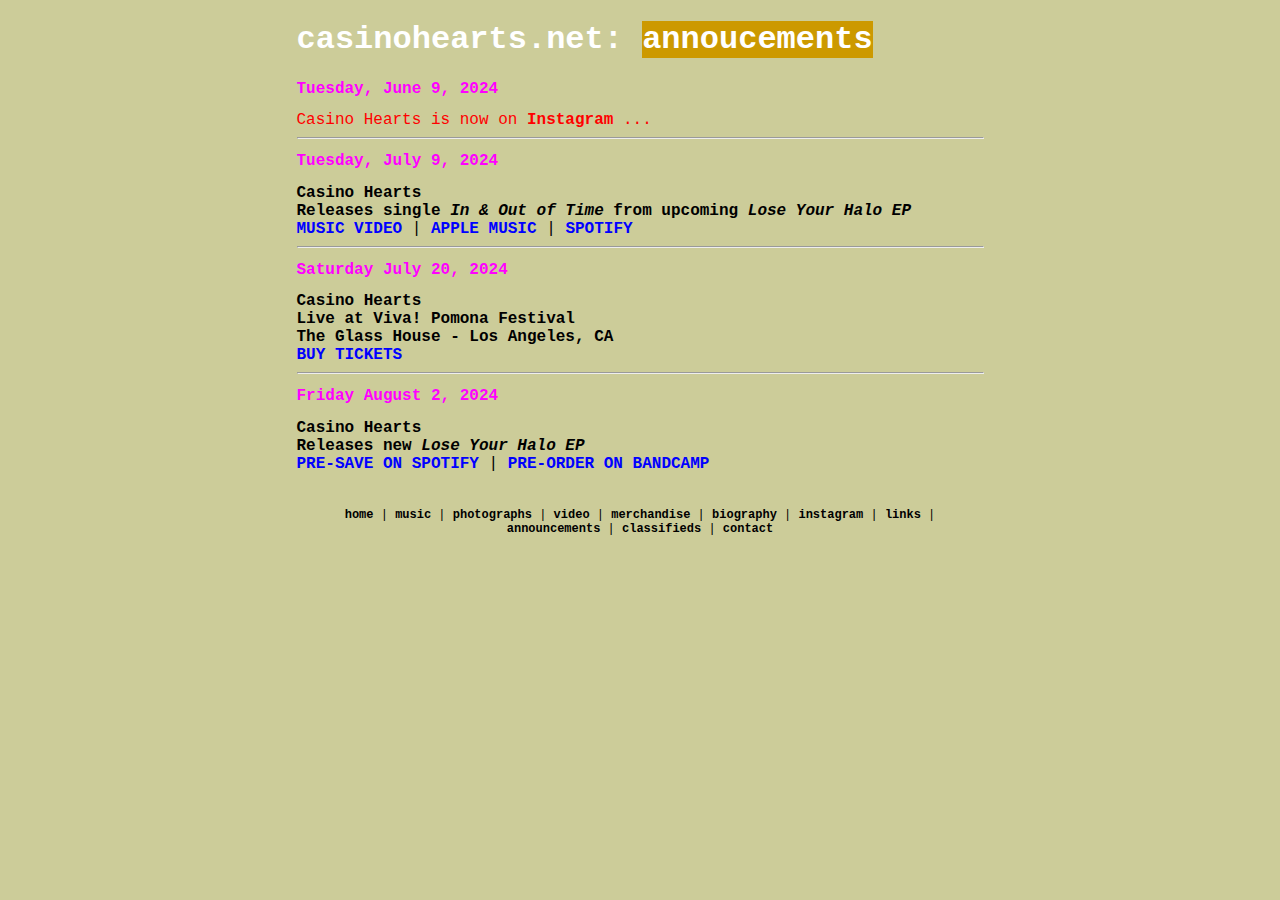
==== Announcements.html @ fc6bc579 "Website Publish for Single Release" ====
﻿<!DOCTYPE html>
<html lang="en">
  <head>
    <meta charset="UTF-8" />
    <meta http-equiv="X-UA-Compatible" content="ie=edge">
    <meta name="viewport" content="width=device-width, initial-scale=1.0">
    <meta name="description" content="Casino Hearts">
    <title>Casino Hearts . Net: Annoucements</title>
    <link rel="shortcut icon" href="img/casinohearts-siteicon.jpg">
    <link rel="stylesheet" href="subpages.css">
  </head>
  <body style="background-color: #CCCC99;">
    <div class="container" style="color:black;">
      <h1>casinohearts.net: <span style="background-color: #CC9900; color: white;">annoucements</span></h1>
      <h2 style="color:magenta;">Tuesday, June 9, 2024</h2>
        <p style="color:red">Casino Hearts is now on <a href="https://www.instagram.com/casinohearts.worldwide/" title="Casino Hearts on Instagram" style="color:red" target="_blank">Instagram</a> ...</p>
      <hr>
      <h2 style="color:magenta;">Tuesday, July 9, 2024</h2>
      <p>
        <strong>Casino Hearts<br>
        Releases single <i>In & Out of Time</i> from upcoming <i>Lose Your Halo EP</i></strong><br>
        <a href="https://youtu.be/eim1kpS2nd0?" target="_blank" style="color: blue;">MUSIC VIDEO</a> | <a href="https://tr.ee/sif3UP6EUw" target="_blank" style="color: blue;">APPLE MUSIC</a> | <a href="https://open.spotify.com/album/6L3Gfeq2jaRbWrzjSiR2MQ?si=I6f9qUjgQpefWOx840FQXw" target="_blank" style="color: blue;">SPOTIFY</a>
      </p>
      <hr>
      <h2 style="color:magenta;">Saturday July 20, 2024</h2>
        <p>
          <strong>Casino Hearts<br>
          Live at Viva! Pomona Festival<br>
          The Glass House - Los Angeles, CA</strong><br>
          <a href="https://dice.fm/event/l8awnr-viva-pomona-saturday-20th-jul-the-glass-house-pomona-tickets?pid=a1331df1&_branch_match_id=1081685953456089787&_branch_referrer=H4sIAAAAAAAAA8soKSkottLXz8nMy9ZLyUxO1UvL1U9PMkw1NjA1SUtONrAvyEyxTTQ0NjZMSTMEAPSyGgouAAAA" target="_blank" style="color: blue;">BUY TICKETS</a>
        </p>
      <hr>
      <h2 style="color:magenta;">Friday August 2, 2024</h2>
        <p>
          <strong>Casino Hearts<br>
          Releases new <i>Lose Your Halo EP</i></strong><br>
          <a href="https://tr.ee/MqzgahyeuY" target="_blank" style="color: blue;">PRE-SAVE ON SPOTIFY</a> | <a href="https://casinohearts.bandcamp.com/album/lose-your-halo" target="_blank" style="color: blue;">PRE-ORDER ON BANDCAMP</a>
        </p>
      <!--START FOOTER NAV-->
        <div class="footer">
          <a href="Home.html">home</a> | 
          <a href="Music.html">music</a> | 
          <a href="Photographs.html">photographs</a> | 
          <a href="Video.html">video</a> | 
          <a href="Merchandise.html">merchandise</a> | 
          <a href="Biography.html">biography</a> | 
          <a href="https://www.instagram.com/casinohearts.worldwide/" target="_blank">instagram</a> | 
          <a href="Links.html">links</a> | 
          <a href="Announcements.html">announcements</a> | 
          <a href="classifieds.html">classifieds</a> | 
          <a href="Contact.html">contact</a>
        </div>
      <!--END FOOTER NAV-->
    </div>
  </body>
</html>
---- subpages.css ----
* {
    box-sizing: border-box;
  }
  
  body {
    font-family: Courier New, Courier, mono;
    width: 687px;
    max-width: 100%;
    margin: auto;
  }
  
  img {
    width: 100%;
    height: auto;
    display: block;
  }

  h1 {
    font-size: xx-large;
    color: white;
    font-weight: bold;
  }
 
  h2 {
    font-size: 16px;
    font-weight: bold;
  }

  h3 {
    font-size: 14px;
    font-weight: bold;
    margin: 20px 0px 20px 0px;
    text-transform: uppercase;
  }

  p {
    margin: auto;
  }

  a {
    color: currentColor;
    text-decoration: none;
    font-weight: 600;
  }

  a:hover {
    text-decoration: underline;
  }

  a:visited {
    text-decoration: none;
  }

  .footer {
    display: block;
    text-align: center;
    margin: 35px 0px;
    width: 687px;
    max-width: 100%;
    font-size: 12px;
  }

  .container-music-link {
    width: 50%;
    margin: auto;
  }

  .music-link {
    display: flex;
    justify-content: left;
    align-items: center;
  }

  .music-link img {
    width: 65px;
  }

  .bio-gallery {
    margin: 5px;
    float: left;
    width: 219px;
  }

  .bio-gallery img {
    width: 100%;
    height: auto;
  }

  .bio-gallery-mobile {
    display: none;
  }

  .bio-gallery-mobile img {
    display: none;
  }

  @media (max-width: 980px) {
    body {
        max-width: 90%;
    }

    h1 {
        font-size: 15px;
    }

    h2 {
        font-size: 12px;
    }

    h3 {
        font-size: 11px;
        margin: 10px 0px 10px 0px;
    }

    p {
        font-size: 11px;
    }

    .bio-gallery {
      display: none;
    }

    .bio-gallery img {
      display: none;
    }

    .bio-gallery-mobile {
      display: block;
      margin: 5px;
      width: 219px;
    }

    .bio-gallery-mobile img {
      display: block;
      width: 100%;
      height: auto;
    }
  }
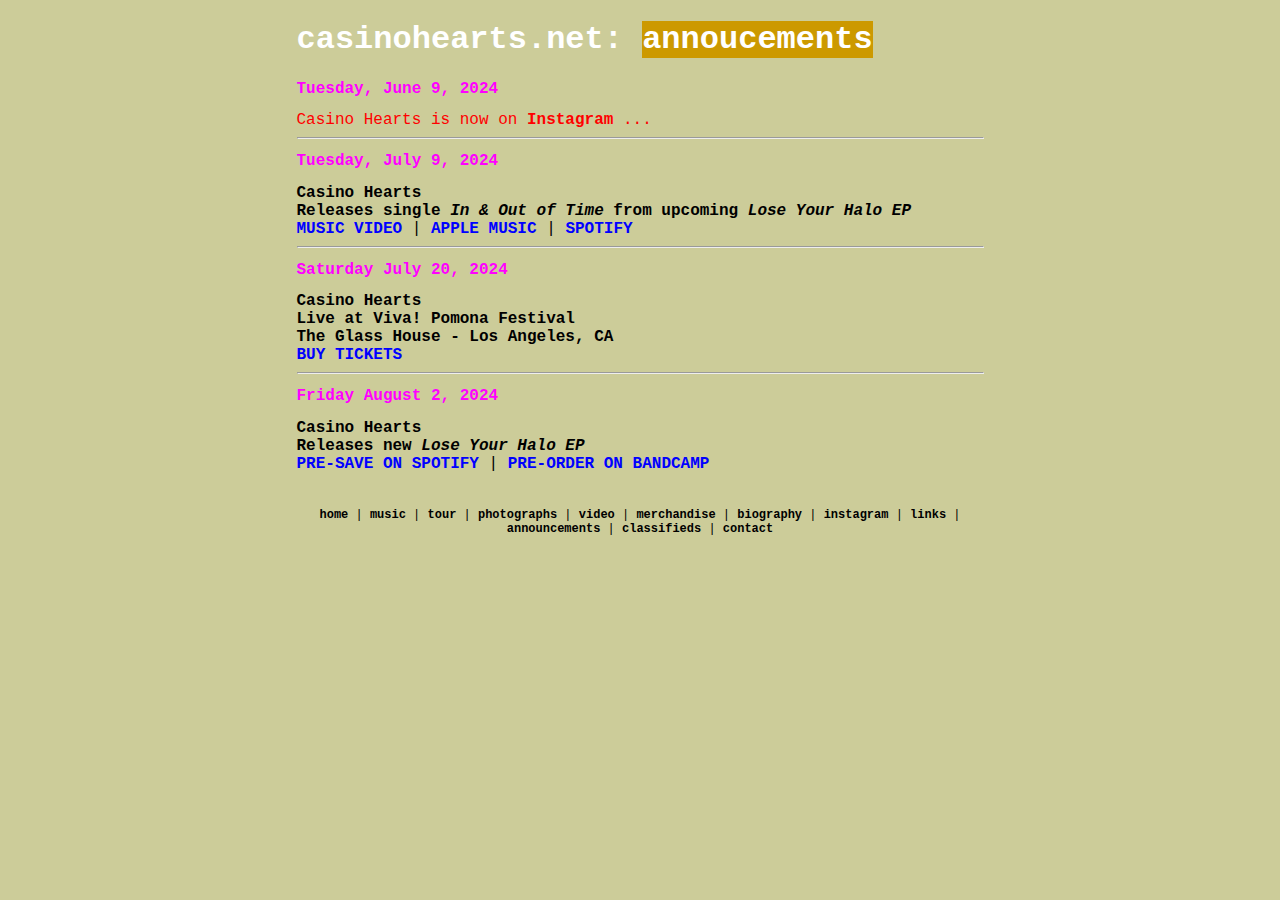
==== commit ef75203d: "Update Announcements.html" ====
--- a/Announcements.html
+++ b/Announcements.html
@@ -37,20 +37,21 @@
           <a href="https://tr.ee/MqzgahyeuY" target="_blank" style="color: blue;">PRE-SAVE ON SPOTIFY</a> | <a href="https://casinohearts.bandcamp.com/album/lose-your-halo" target="_blank" style="color: blue;">PRE-ORDER ON BANDCAMP</a>
         </p>
       <!--START FOOTER NAV-->
-        <div class="footer">
-          <a href="Home.html">home</a> | 
-          <a href="Music.html">music</a> | 
-          <a href="Photographs.html">photographs</a> | 
-          <a href="Video.html">video</a> | 
-          <a href="Merchandise.html">merchandise</a> | 
-          <a href="Biography.html">biography</a> | 
-          <a href="https://www.instagram.com/casinohearts.worldwide/" target="_blank">instagram</a> | 
-          <a href="Links.html">links</a> | 
-          <a href="Announcements.html">announcements</a> | 
-          <a href="classifieds.html">classifieds</a> | 
-          <a href="Contact.html">contact</a>
-        </div>
+      <div class="footer">
+        <a href="../Home.html">home</a> | 
+        <a href="../Music.html">music</a> | 
+	      <a href="../Music/Tour.html">tour</a> | 
+        <a href="../Photographs.html">photographs</a> | 
+        <a href="../Video.html">video</a> | 
+        <a href="../Merchandise.html">merchandise</a> | 
+        <a href="../Biography.html">biography</a> | 
+        <a href="https://www.instagram.com/casinohearts.worldwide/" target="_blank">instagram</a> | 
+        <a href="../Links.html">links</a> | 
+        <a href="../Announcements.html">announcements</a> | 
+        <a href="../Classifieds.html">classifieds</a> | 
+        <a href="../Contact.html">contact</a>
+      </div>
       <!--END FOOTER NAV-->
     </div>
   </body>
-</html>+</html>
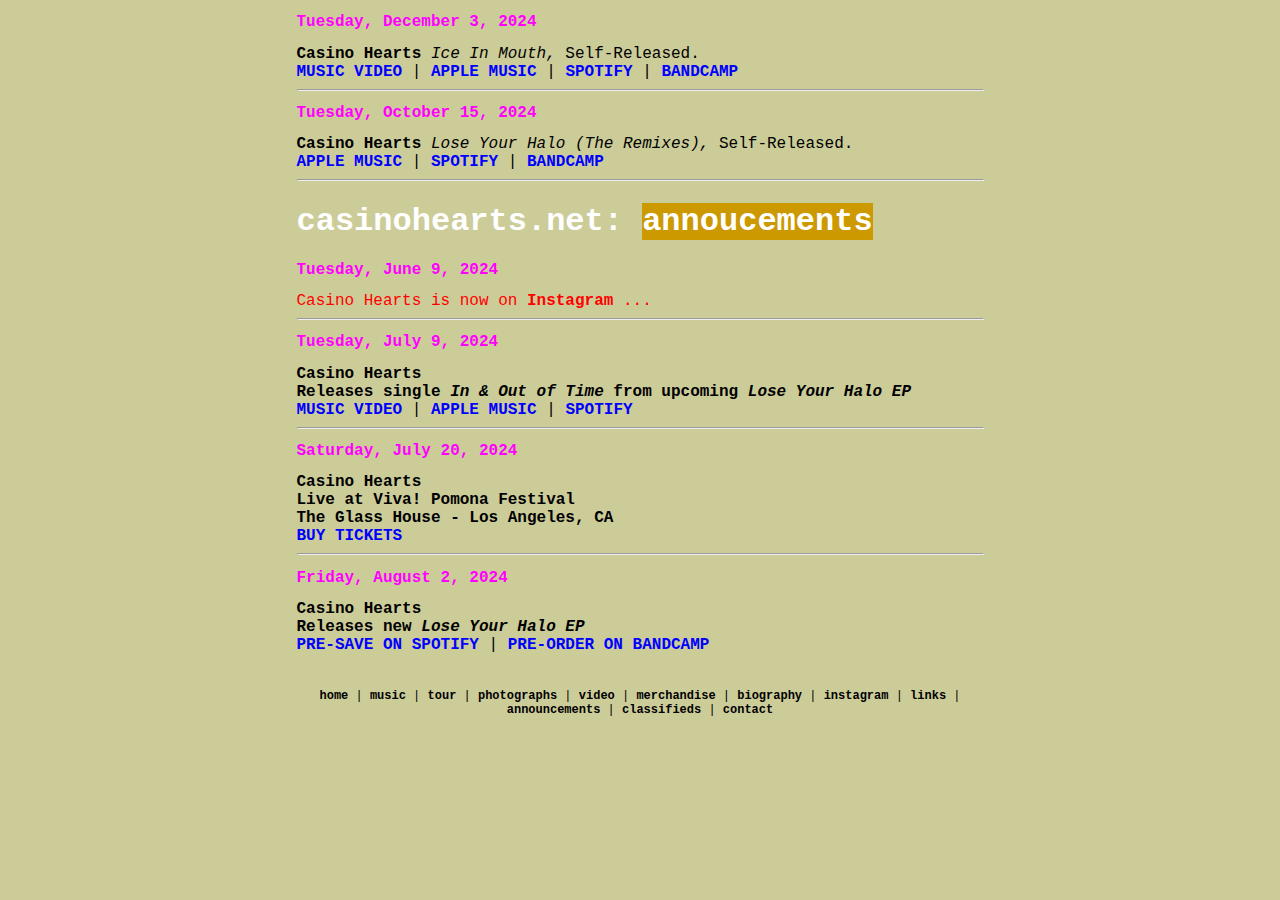
==== commit b4e04078: "Update Announcements.html" ====
--- a/Announcements.html
+++ b/Announcements.html
@@ -11,7 +11,28 @@
   </head>
   <body style="background-color: #CCCC99;">
     <div class="container" style="color:black;">
-      <h1>casinohearts.net: <span style="background-color: #CC9900; color: white;">annoucements</span></h1>
+
+<h2 style="color:magenta;">Tuesday, December 3, 2024</h2>
+        <p><strong>Casino Hearts</strong><i> Ice In Mouth, </i>Self-Released. <br>
+          <a href="https://youtu.be/eim1kpS2nd0?" target="_blank" style="color: blue;">MUSIC VIDEO</a> | 
+          <a href="https://music.apple.com/us/album/ice-in-mouth-single/1780874951" target="_blank" style="color: blue;">APPLE MUSIC</a> | 
+          <a href="https://open.spotify.com/album/5HdHEystIYx07OKX4ciWqn?si=VdVFGZMTRwSFS4h3G2MeeQ" target="_blank" style="color: blue;">SPOTIFY</a> | 
+          <a href="https://casinohearts.bandcamp.com/track/in-out-of-time" target="_blank" style="color: blue;">BANDCAMP</a>
+        </p>
+      <hr>
+
+	    
+	    <h2 style="color:magenta;">Tuesday, October 15, 2024</h2>
+      
+          <p><strong>Casino Hearts</strong><i> Lose Your Halo (The Remixes), </i>Self-Released. <br>
+          <a href="https://music.apple.com/us/album/lose-your-halo-the-remixes-ep/1776743129" target="_blank" style="color: blue;">APPLE MUSIC</a> | 
+          <a href="https://open.spotify.com/album/2KQ4EvYDBGsYMTaTE2HRrE?si=fWWAG8D-Qeeu9oOEA1yAGQ" target="_blank" style="color: blue;">SPOTIFY</a> |
+          <a href="https://casinohearts.bandcamp.com/album/lose-your-halo-the-remixes" target="_blank" style="color: blue;">BANDCAMP</a>
+        </p>
+
+      <hr>
+	    
+	    <h1>casinohearts.net: <span style="background-color: #CC9900; color: white;">annoucements</span></h1>
       <h2 style="color:magenta;">Tuesday, June 9, 2024</h2>
         <p style="color:red">Casino Hearts is now on <a href="https://www.instagram.com/casinohearts.worldwide/" title="Casino Hearts on Instagram" style="color:red" target="_blank">Instagram</a> ...</p>
       <hr>
@@ -22,7 +43,7 @@
         <a href="https://youtu.be/eim1kpS2nd0?" target="_blank" style="color: blue;">MUSIC VIDEO</a> | <a href="https://tr.ee/sif3UP6EUw" target="_blank" style="color: blue;">APPLE MUSIC</a> | <a href="https://open.spotify.com/album/6L3Gfeq2jaRbWrzjSiR2MQ?si=I6f9qUjgQpefWOx840FQXw" target="_blank" style="color: blue;">SPOTIFY</a>
       </p>
       <hr>
-      <h2 style="color:magenta;">Saturday July 20, 2024</h2>
+      <h2 style="color:magenta;">Saturday, July 20, 2024</h2>
         <p>
           <strong>Casino Hearts<br>
           Live at Viva! Pomona Festival<br>
@@ -30,7 +51,7 @@
           <a href="https://dice.fm/event/l8awnr-viva-pomona-saturday-20th-jul-the-glass-house-pomona-tickets?pid=a1331df1&_branch_match_id=1081685953456089787&_branch_referrer=H4sIAAAAAAAAA8soKSkottLXz8nMy9ZLyUxO1UvL1U9PMkw1NjA1SUtONrAvyEyxTTQ0NjZMSTMEAPSyGgouAAAA" target="_blank" style="color: blue;">BUY TICKETS</a>
         </p>
       <hr>
-      <h2 style="color:magenta;">Friday August 2, 2024</h2>
+      <h2 style="color:magenta;">Friday, August 2, 2024</h2>
         <p>
           <strong>Casino Hearts<br>
           Releases new <i>Lose Your Halo EP</i></strong><br>
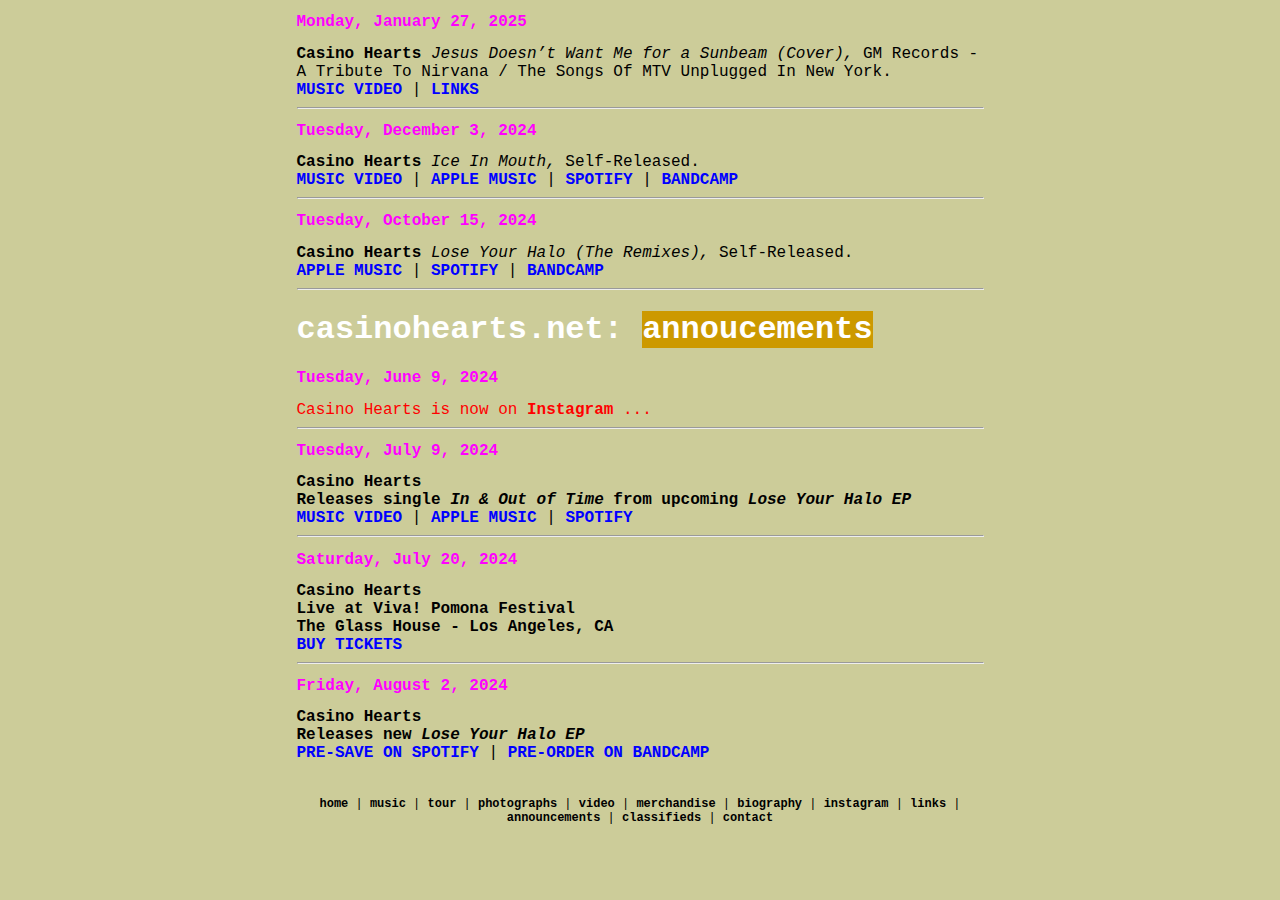
==== commit 46c3b9d8: "Update Announcements.html" ====
--- a/Announcements.html
+++ b/Announcements.html
@@ -12,7 +12,15 @@
   <body style="background-color: #CCCC99;">
     <div class="container" style="color:black;">
 
-<h2 style="color:magenta;">Tuesday, December 3, 2024</h2>
+	    <h2 style="color:magenta;">Monday, January 27, 2025</h2>
+       <p><strong>Casino Hearts</strong><i> Jesus Doesn’t Want Me for a Sunbeam (Cover), </i>GM Records - A Tribute To Nirvana / The Songs Of MTV Unplugged In New York. <br>
+          <a href="https://youtu.be/agSCpFKnmVs?si=x9kakyS5ysifabul" target="_blank" style="color: blue;">MUSIC VIDEO</a> | 
+          <a href="https://nirvanatribute.y2m.link/casinohearts" target="_blank" style="color: blue;">LINKS</a>
+    
+        </p>
+      <hr>
+
+	    <h2 style="color:magenta;">Tuesday, December 3, 2024</h2>
         <p><strong>Casino Hearts</strong><i> Ice In Mouth, </i>Self-Released. <br>
           <a href="https://youtu.be/eim1kpS2nd0?" target="_blank" style="color: blue;">MUSIC VIDEO</a> | 
           <a href="https://music.apple.com/us/album/ice-in-mouth-single/1780874951" target="_blank" style="color: blue;">APPLE MUSIC</a> | 
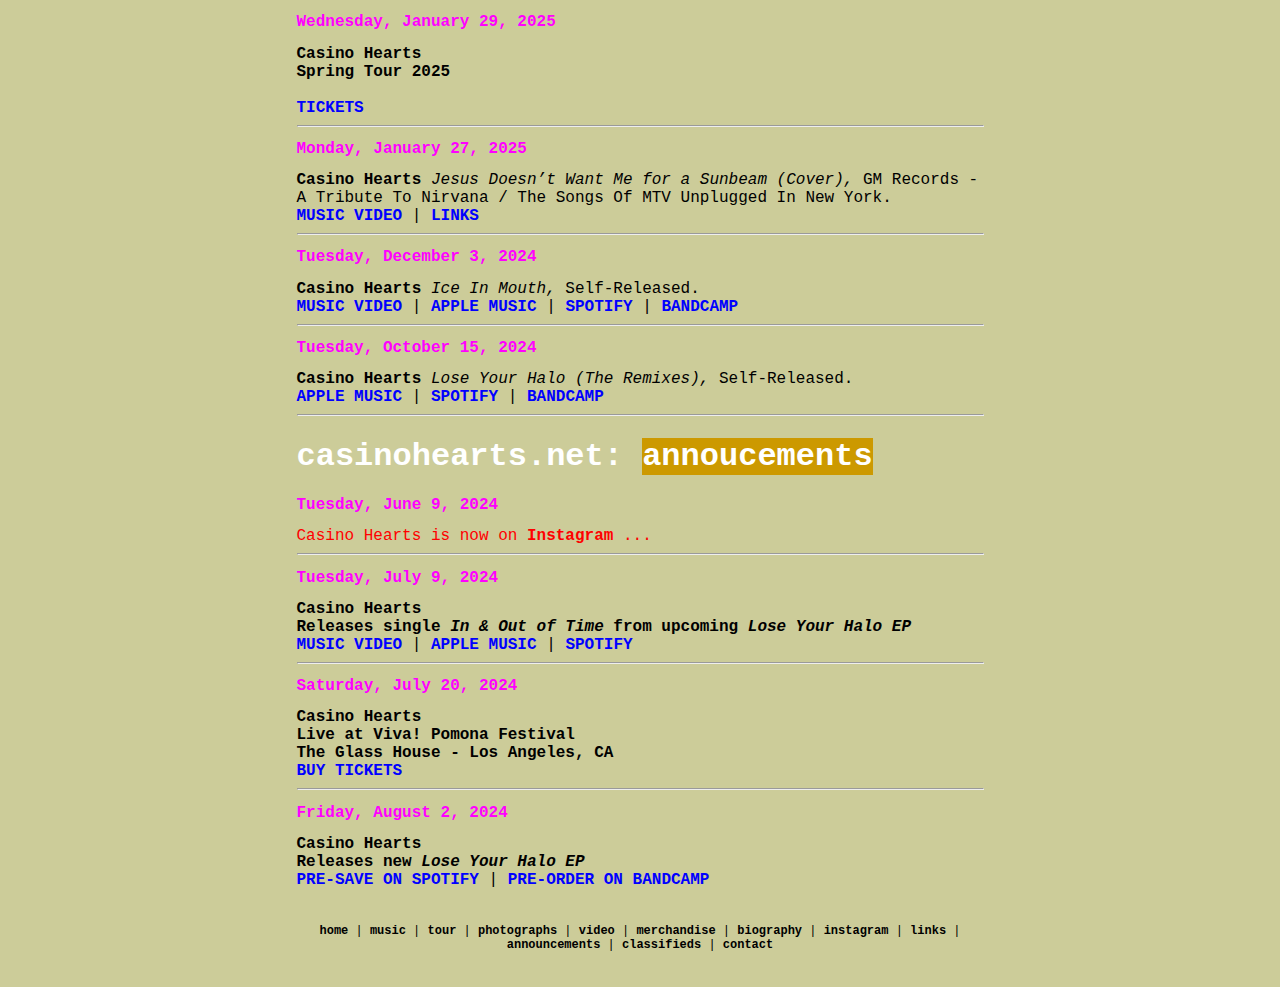
==== commit ab6559ac: "Update Announcements.html" ====
--- a/Announcements.html
+++ b/Announcements.html
@@ -12,6 +12,16 @@
   <body style="background-color: #CCCC99;">
     <div class="container" style="color:black;">
 
+	    
+	    <h2 style="color:magenta;">Wednesday, January 29, 2025</h2>
+        <p>
+          <strong>Casino Hearts<br>
+         Spring Tour 2025<br></strong><br>
+          <a href="Music/Tour.html" target="_blank" style="color: blue;">TICKETS</a>
+        </p>
+      <hr>
+
+	    
 	    <h2 style="color:magenta;">Monday, January 27, 2025</h2>
        <p><strong>Casino Hearts</strong><i> Jesus Doesn’t Want Me for a Sunbeam (Cover), </i>GM Records - A Tribute To Nirvana / The Songs Of MTV Unplugged In New York. <br>
           <a href="https://youtu.be/agSCpFKnmVs?si=x9kakyS5ysifabul" target="_blank" style="color: blue;">MUSIC VIDEO</a> | 
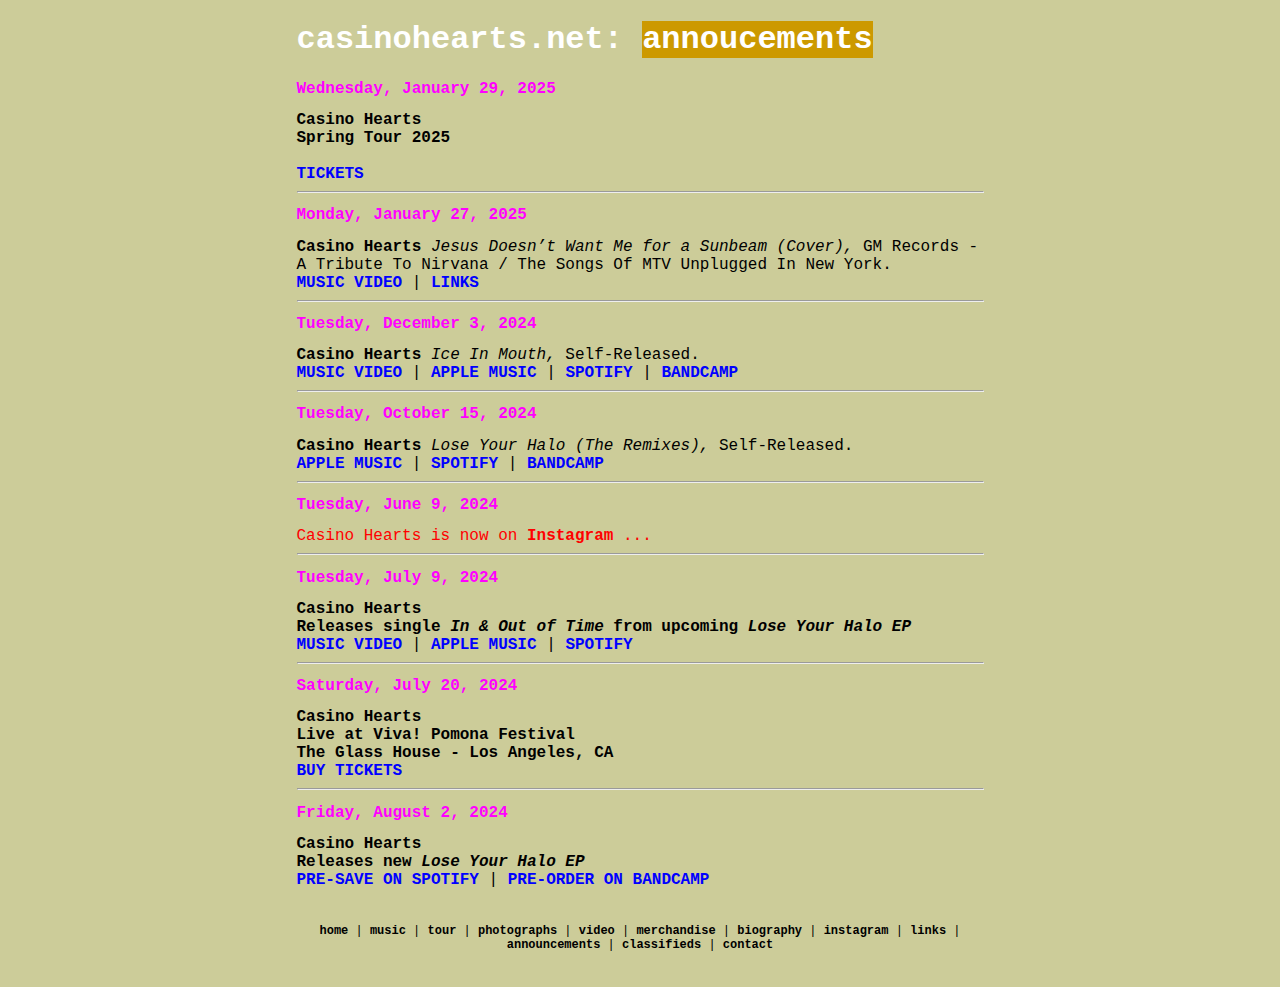
==== commit f45a9a6e: "Update Announcements.html" ====
--- a/Announcements.html
+++ b/Announcements.html
@@ -11,7 +11,7 @@
   </head>
   <body style="background-color: #CCCC99;">
     <div class="container" style="color:black;">
-
+<h1>casinohearts.net: <span style="background-color: #CC9900; color: white;">annoucements</span></h1>
 	    
 	    <h2 style="color:magenta;">Wednesday, January 29, 2025</h2>
         <p>
@@ -50,7 +50,7 @@
 
       <hr>
 	    
-	    <h1>casinohearts.net: <span style="background-color: #CC9900; color: white;">annoucements</span></h1>
+	    
       <h2 style="color:magenta;">Tuesday, June 9, 2024</h2>
         <p style="color:red">Casino Hearts is now on <a href="https://www.instagram.com/casinohearts.worldwide/" title="Casino Hearts on Instagram" style="color:red" target="_blank">Instagram</a> ...</p>
       <hr>
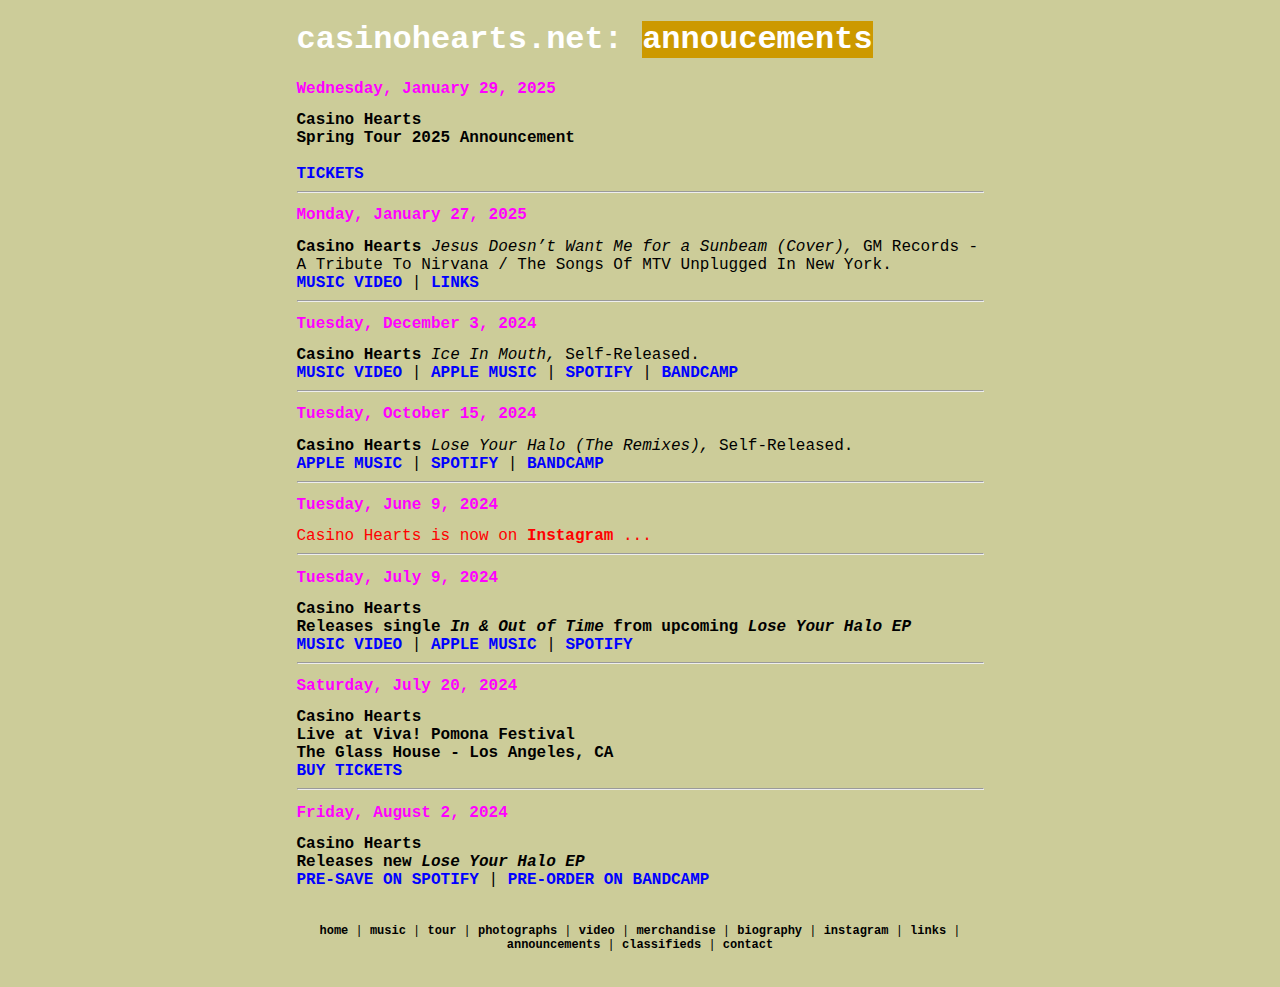
==== commit 5c329595: "Update Announcements.html" ====
--- a/Announcements.html
+++ b/Announcements.html
@@ -16,7 +16,7 @@
 	    <h2 style="color:magenta;">Wednesday, January 29, 2025</h2>
         <p>
           <strong>Casino Hearts<br>
-         Spring Tour 2025<br></strong><br>
+         Spring Tour 2025 Announcement<br></strong><br>
           <a href="Music/Tour.html" target="_blank" style="color: blue;">TICKETS</a>
         </p>
       <hr>
